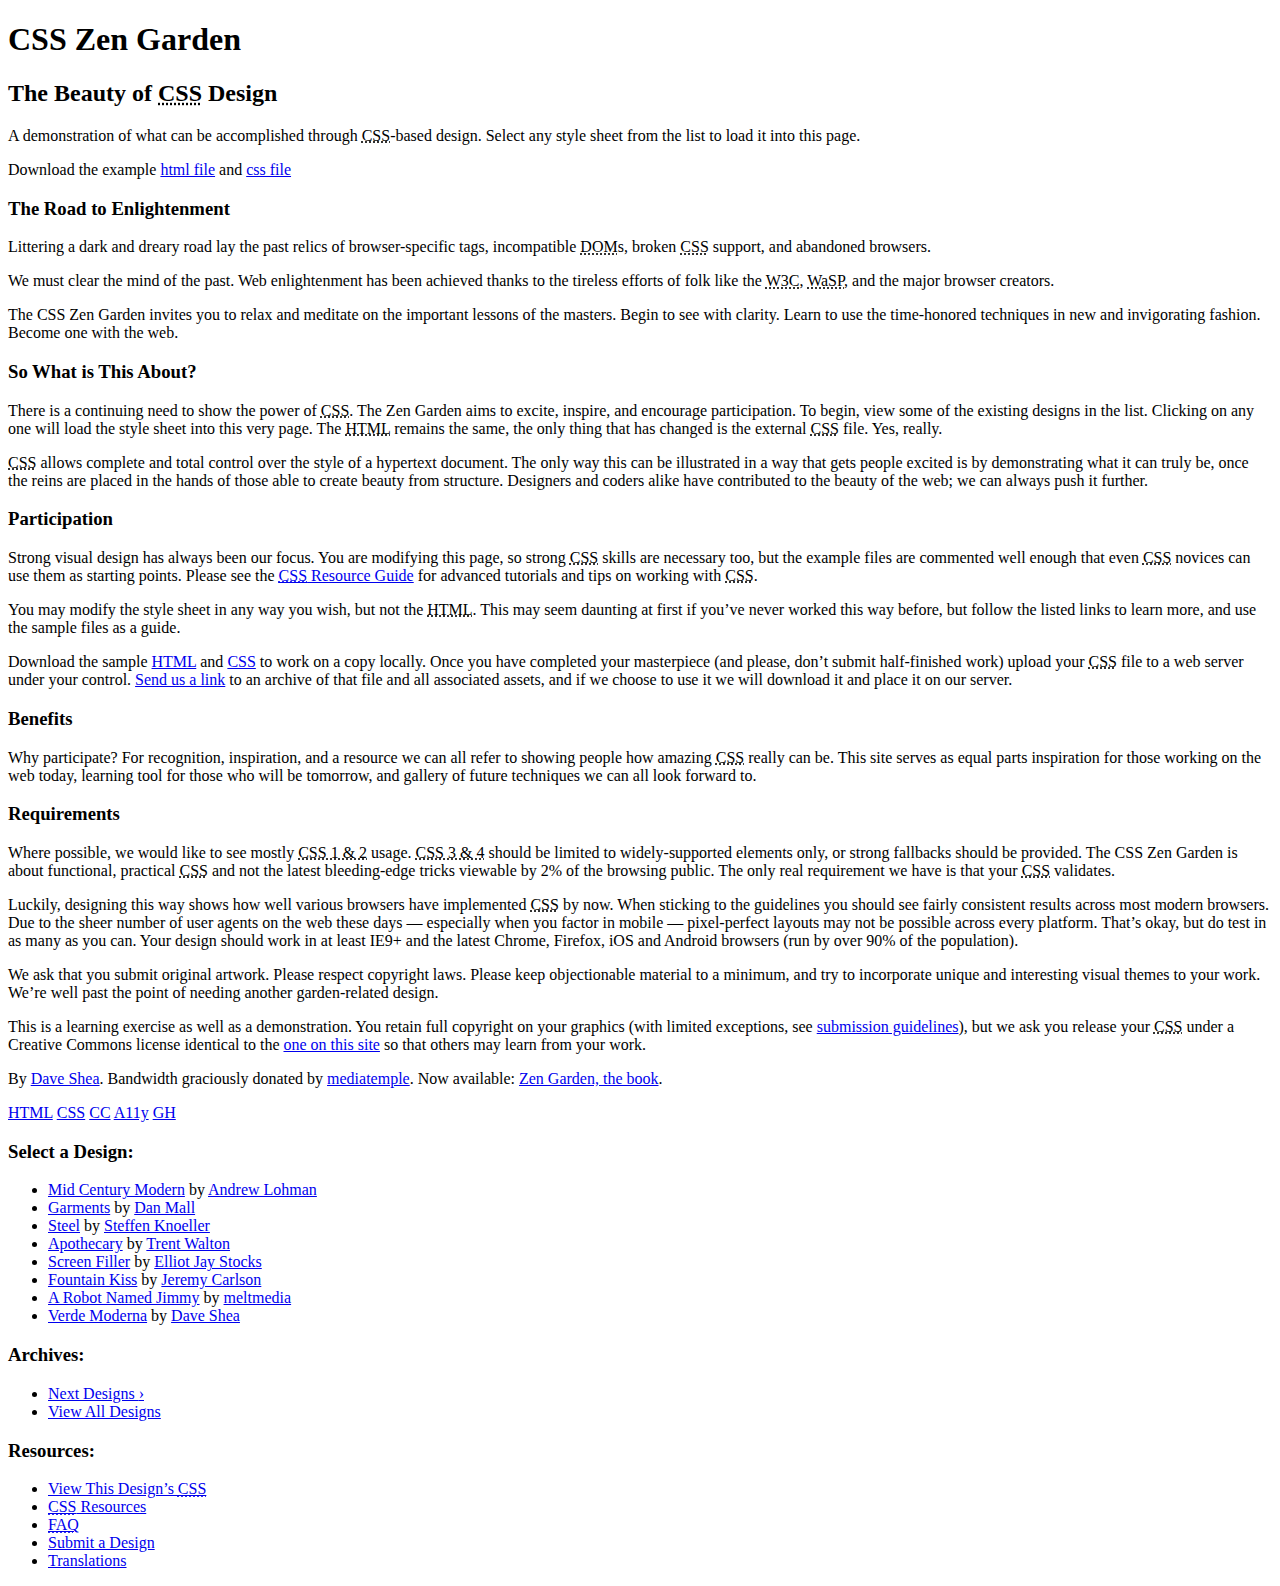
==== index.html @ 23081488 "Create index.html" ====
<!DOCTYPE html>
<html lang="en">
<head>
	<meta charset="utf-8">
	<title>CSS Zen Garden: The Beauty of CSS Design</title>

	<link rel="stylesheet" media="screen" href="style.css?v=8may2013">
	<link rel="alternate" type="application/rss+xml" title="RSS" href="http://www.csszengarden.com/zengarden.xml">

	<meta name="viewport" content="width=device-width, initial-scale=1.0">
	<meta name="author" content="Dave Shea">
	<meta name="description" content="A demonstration of what can be accomplished visually through CSS-based design.">
	<meta name="robots" content="all">



	
	
	
</head>

<!--



	View source is a feature, not a bug. Thanks for your curiosity and
	interest in participating!

	Here are the submission guidelines for the new and improved csszengarden.com:

	- CSS3? Of course! Prefix for ALL browsers where necessary.
	- go responsive; test your layout at multiple screen sizes.
	- your browser testing baseline: IE9+, recent Chrome/Firefox/Safari, and iOS/Android
	- Graceful degradation is acceptable, and in fact highly encouraged.
	- use classes for styling. Don't use ids.
	- web fonts are cool, just make sure you have a license to share the files. Hosted 
	  services that are applied via the CSS file (ie. Google Fonts) will work fine, but
	  most that require custom HTML won't. TypeKit is supported, see the readme on this
	  page for usage instructions: https://github.com/mezzoblue/csszengarden.com/

	And a few tips on building your CSS file:

	- use :first-child, :last-child and :nth-child to get at non-classed elements
	- use ::before and ::after to create pseudo-elements for extra styling
	- use multiple background images to apply as many as you need to any element
	- use the Kellum Method for image replacement, if still needed. http://goo.gl/GXxdI
	- don't rely on the extra divs at the bottom. Use ::before and ::after instead.

		
-->

<body id="css-zen-garden">
<div class="page-wrapper">

	<section class="intro" id="zen-intro">
		<header role="banner">
			<h1>CSS Zen Garden</h1>
			<h2>The Beauty of <abbr title="Cascading Style Sheets">CSS</abbr> Design</h2>
		</header>

		<div class="summary" id="zen-summary" role="article">
			<p>A demonstration of what can be accomplished through <abbr title="Cascading Style Sheets">CSS</abbr>-based design. Select any style sheet from the list to load it into this page.</p>
			<p>Download the example <a href="/examples/index" title="This page's source HTML code, not to be modified.">html file</a> and <a href="/examples/style.css" title="This page's sample CSS, the file you may modify.">css file</a></p>
		</div>

		<div class="preamble" id="zen-preamble" role="article">
			<h3>The Road to Enlightenment</h3>
			<p>Littering a dark and dreary road lay the past relics of browser-specific tags, incompatible <abbr title="Document Object Model">DOM</abbr>s, broken <abbr title="Cascading Style Sheets">CSS</abbr> support, and abandoned browsers.</p>
			<p>We must clear the mind of the past. Web enlightenment has been achieved thanks to the tireless efforts of folk like the <abbr title="World Wide Web Consortium">W3C</abbr>, <abbr title="Web Standards Project">WaSP</abbr>, and the major browser creators.</p>
			<p>The CSS Zen Garden invites you to relax and meditate on the important lessons of the masters. Begin to see with clarity. Learn to use the time-honored techniques in new and invigorating fashion. Become one with the web.</p>
		</div>
	</section>

	<div class="main supporting" id="zen-supporting" role="main">
		<div class="explanation" id="zen-explanation" role="article">
			<h3>So What is This About?</h3>
			<p>There is a continuing need to show the power of <abbr title="Cascading Style Sheets">CSS</abbr>. The Zen Garden aims to excite, inspire, and encourage participation. To begin, view some of the existing designs in the list. Clicking on any one will load the style sheet into this very page. The <abbr title="HyperText Markup Language">HTML</abbr> remains the same, the only thing that has changed is the external <abbr title="Cascading Style Sheets">CSS</abbr> file. Yes, really.</p>
			<p><abbr title="Cascading Style Sheets">CSS</abbr> allows complete and total control over the style of a hypertext document. The only way this can be illustrated in a way that gets people excited is by demonstrating what it can truly be, once the reins are placed in the hands of those able to create beauty from structure. Designers and coders alike have contributed to the beauty of the web; we can always push it further.</p>
		</div>

		<div class="participation" id="zen-participation" role="article">
			<h3>Participation</h3>
			<p>Strong visual design has always been our focus. You are modifying this page, so strong <abbr title="Cascading Style Sheets">CSS</abbr> skills are necessary too, but the example files are commented well enough that even <abbr title="Cascading Style Sheets">CSS</abbr> novices can use them as starting points. Please see the <a href="http://www.mezzoblue.com/zengarden/resources/" title="A listing of CSS-related resources"><abbr title="Cascading Style Sheets">CSS</abbr> Resource Guide</a> for advanced tutorials and tips on working with <abbr title="Cascading Style Sheets">CSS</abbr>.</p>
			<p>You may modify the style sheet in any way you wish, but not the <abbr title="HyperText Markup Language">HTML</abbr>. This may seem daunting at first if you&#8217;ve never worked this way before, but follow the listed links to learn more, and use the sample files as a guide.</p>
			<p>Download the sample <a href="/examples/index" title="This page's source HTML code, not to be modified.">HTML</a> and <a href="/examples/style.css" title="This page's sample CSS, the file you may modify.">CSS</a> to work on a copy locally. Once you have completed your masterpiece (and please, don&#8217;t submit half-finished work) upload your <abbr title="Cascading Style Sheets">CSS</abbr> file to a web server under your control. <a href="http://www.mezzoblue.com/zengarden/submit/" title="Use the contact form to send us your CSS file">Send us a link</a> to an archive of that file and all associated assets, and if we choose to use it we will download it and place it on our server.</p>
		</div>

		<div class="benefits" id="zen-benefits" role="article">
			<h3>Benefits</h3>
			<p>Why participate? For recognition, inspiration, and a resource we can all refer to showing people how amazing <abbr title="Cascading Style Sheets">CSS</abbr> really can be. This site serves as equal parts inspiration for those working on the web today, learning tool for those who will be tomorrow, and gallery of future techniques we can all look forward to.</p>
		</div>

		<div class="requirements" id="zen-requirements" role="article">
			<h3>Requirements</h3>
			<p>Where possible, we would like to see mostly <abbr title="Cascading Style Sheets, levels 1 and 2">CSS 1 &amp; 2</abbr> usage. <abbr title="Cascading Style Sheets, levels 3 and 4">CSS 3 &amp; 4</abbr> should be limited to widely-supported elements only, or strong fallbacks should be provided. The CSS Zen Garden is about functional, practical <abbr title="Cascading Style Sheets">CSS</abbr> and not the latest bleeding-edge tricks viewable by 2% of the browsing public. The only real requirement we have is that your <abbr title="Cascading Style Sheets">CSS</abbr> validates.</p>
			<p>Luckily, designing this way shows how well various browsers have implemented <abbr title="Cascading Style Sheets">CSS</abbr> by now. When sticking to the guidelines you should see fairly consistent results across most modern browsers. Due to the sheer number of user agents on the web these days &#8212; especially when you factor in mobile &#8212; pixel-perfect layouts may not be possible across every platform. That&#8217;s okay, but do test in as many as you can. Your design should work in at least IE9+ and the latest Chrome, Firefox, iOS and Android browsers (run by over 90% of the population).</p>
			<p>We ask that you submit original artwork. Please respect copyright laws. Please keep objectionable material to a minimum, and try to incorporate unique and interesting visual themes to your work. We&#8217;re well past the point of needing another garden-related design.</p>
			<p>This is a learning exercise as well as a demonstration. You retain full copyright on your graphics (with limited exceptions, see <a href="http://www.mezzoblue.com/zengarden/submit/guidelines/">submission guidelines</a>), but we ask you release your <abbr title="Cascading Style Sheets">CSS</abbr> under a Creative Commons license identical to the <a href="http://creativecommons.org/licenses/by-nc-sa/3.0/" title="View the Zen Garden's license information.">one on this site</a> so that others may learn from your work.</p>
			<p role="contentinfo">By <a href="http://www.mezzoblue.com/">Dave Shea</a>. Bandwidth graciously donated by <a href="http://www.mediatemple.net/">mediatemple</a>. Now available: <a href="http://www.amazon.com/exec/obidos/ASIN/0321303474/mezzoblue-20/">Zen Garden, the book</a>.</p>
		</div>

		<footer>
			<a href="http://validator.w3.org/check/referer" title="Check the validity of this site&#8217;s HTML" class="zen-validate-html">HTML</a>
			<a href="http://jigsaw.w3.org/css-validator/check/referer" title="Check the validity of this site&#8217;s CSS" class="zen-validate-css">CSS</a>
			<a href="http://creativecommons.org/licenses/by-nc-sa/3.0/" title="View the Creative Commons license of this site: Attribution-NonCommercial-ShareAlike." class="zen-license">CC</a>
			<a href="http://mezzoblue.com/zengarden/faq/#aaa" title="Read about the accessibility of this site" class="zen-accessibility">A11y</a>
			<a href="https://github.com/mezzoblue/csszengarden.com" title="Fork this site on Github" class="zen-github">GH</a>
		</footer>

	</div>


	<aside class="sidebar" role="complementary">
		<div class="wrapper">

			<div class="design-selection" id="design-selection">
				<h3 class="select">Select a Design:</h3>
				<nav role="navigation">
					<ul>
					<li>
						<a href="/221/" class="design-name">Mid Century Modern</a> by						<a href="http://andrewlohman.com/" class="designer-name">Andrew Lohman</a>
					</li>					<li>
						<a href="/220/" class="design-name">Garments</a> by						<a href="http://danielmall.com/" class="designer-name">Dan Mall</a>
					</li>					<li>
						<a href="/219/" class="design-name">Steel</a> by						<a href="http://steffen-knoeller.de" class="designer-name">Steffen Knoeller</a>
					</li>					<li>
						<a href="/218/" class="design-name">Apothecary</a> by						<a href="http://trentwalton.com" class="designer-name">Trent Walton</a>
					</li>					<li>
						<a href="/217/" class="design-name">Screen Filler</a> by						<a href="http://elliotjaystocks.com/" class="designer-name">Elliot Jay Stocks</a>
					</li>					<li>
						<a href="/216/" class="design-name">Fountain Kiss</a> by						<a href="http://jeremycarlson.com" class="designer-name">Jeremy Carlson</a>
					</li>					<li>
						<a href="/215/" class="design-name">A Robot Named Jimmy</a> by						<a href="http://meltmedia.com/" class="designer-name">meltmedia</a>
					</li>					<li>
						<a href="/214/" class="design-name">Verde Moderna</a> by						<a href="http://www.mezzoblue.com/" class="designer-name">Dave Shea</a>
					</li>					</ul>
				</nav>
			</div>

			<div class="design-archives" id="design-archives">
				<h3 class="archives">Archives:</h3>
				<nav role="navigation">
					<ul>
						<li class="next">
							<a href="/214/page1">
								Next Designs <span class="indicator">&rsaquo;</span>
							</a>
						</li>
						<li class="viewall">
							<a href="http://www.mezzoblue.com/zengarden/alldesigns/" title="View every submission to the Zen Garden.">
								View All Designs							</a>
						</li>
					</ul>
				</nav>
			</div>

			<div class="zen-resources" id="zen-resources">
				<h3 class="resources">Resources:</h3>
				<ul>
					<li class="view-css">
						<a href="style.css" title="View the source CSS file of the currently-viewed design.">
							View This Design&#8217;s <abbr title="Cascading Style Sheets">CSS</abbr>						</a>
					</li>
					<li class="css-resources">
						<a href="http://www.mezzoblue.com/zengarden/resources/" title="Links to great sites with information on using CSS.">
							<abbr title="Cascading Style Sheets">CSS</abbr> Resources						</a>
					</li>
					<li class="zen-faq">
						<a href="http://www.mezzoblue.com/zengarden/faq/" title="A list of Frequently Asked Questions about the Zen Garden.">
							<abbr title="Frequently Asked Questions">FAQ</abbr>						</a>
					</li>
					<li class="zen-submit">
						<a href="http://www.mezzoblue.com/zengarden/submit/" title="Send in your own CSS file.">
							Submit a Design						</a>
					</li>
					<li class="zen-translations">
						<a href="http://www.mezzoblue.com/zengarden/translations/" title="View translated versions of this page.">
							Translations						</a>
					</li>
				</ul>
			</div>
		</div>
	</aside>


</div>

<!--

	These superfluous divs/spans were originally provided as catch-alls to add extra imagery.
	These days we have full ::before and ::after support, favour using those instead.
	These only remain for historical design compatibility. They might go away one day.
		
-->
<div class="extra1" role="presentation"></div><div class="extra2" role="presentation"></div><div class="extra3" role="presentation"></div>
<div class="extra4" role="presentation"></div><div class="extra5" role="presentation"></div><div class="extra6" role="presentation"></div>

</body>
</html>
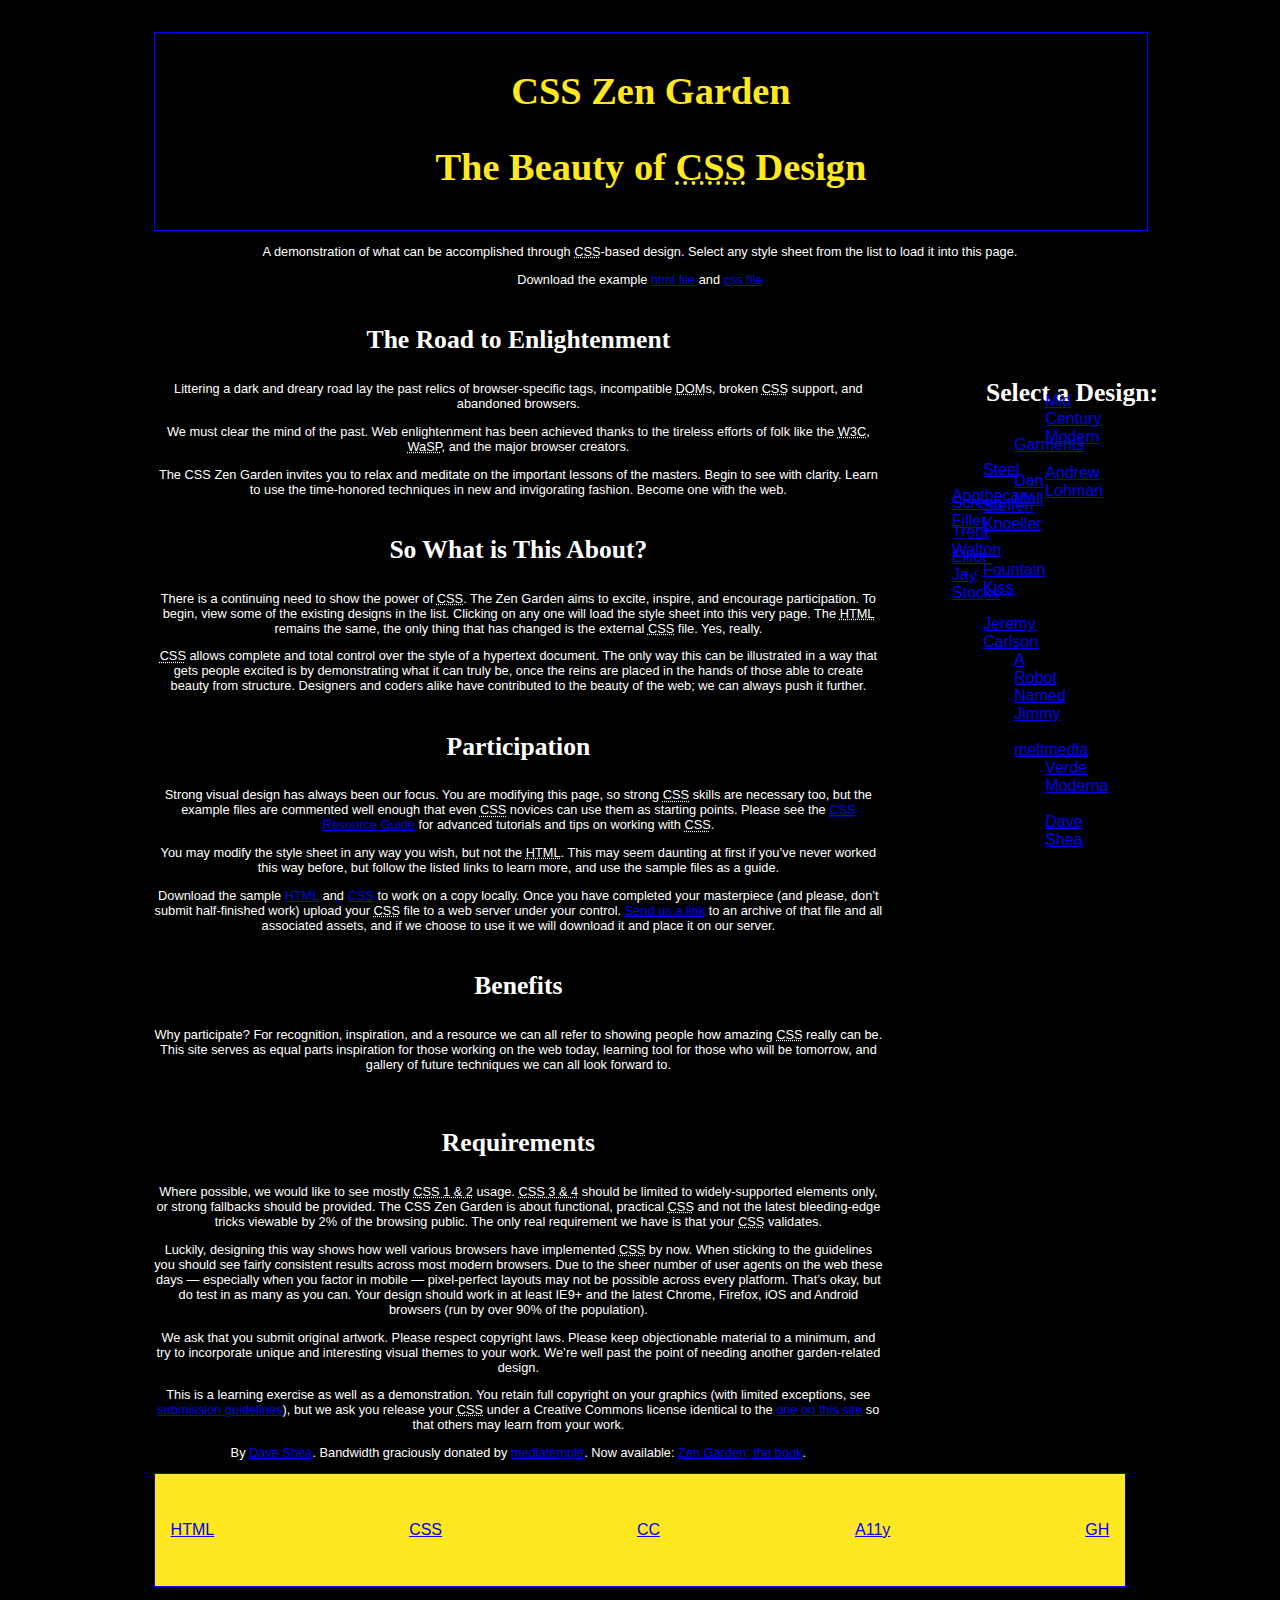
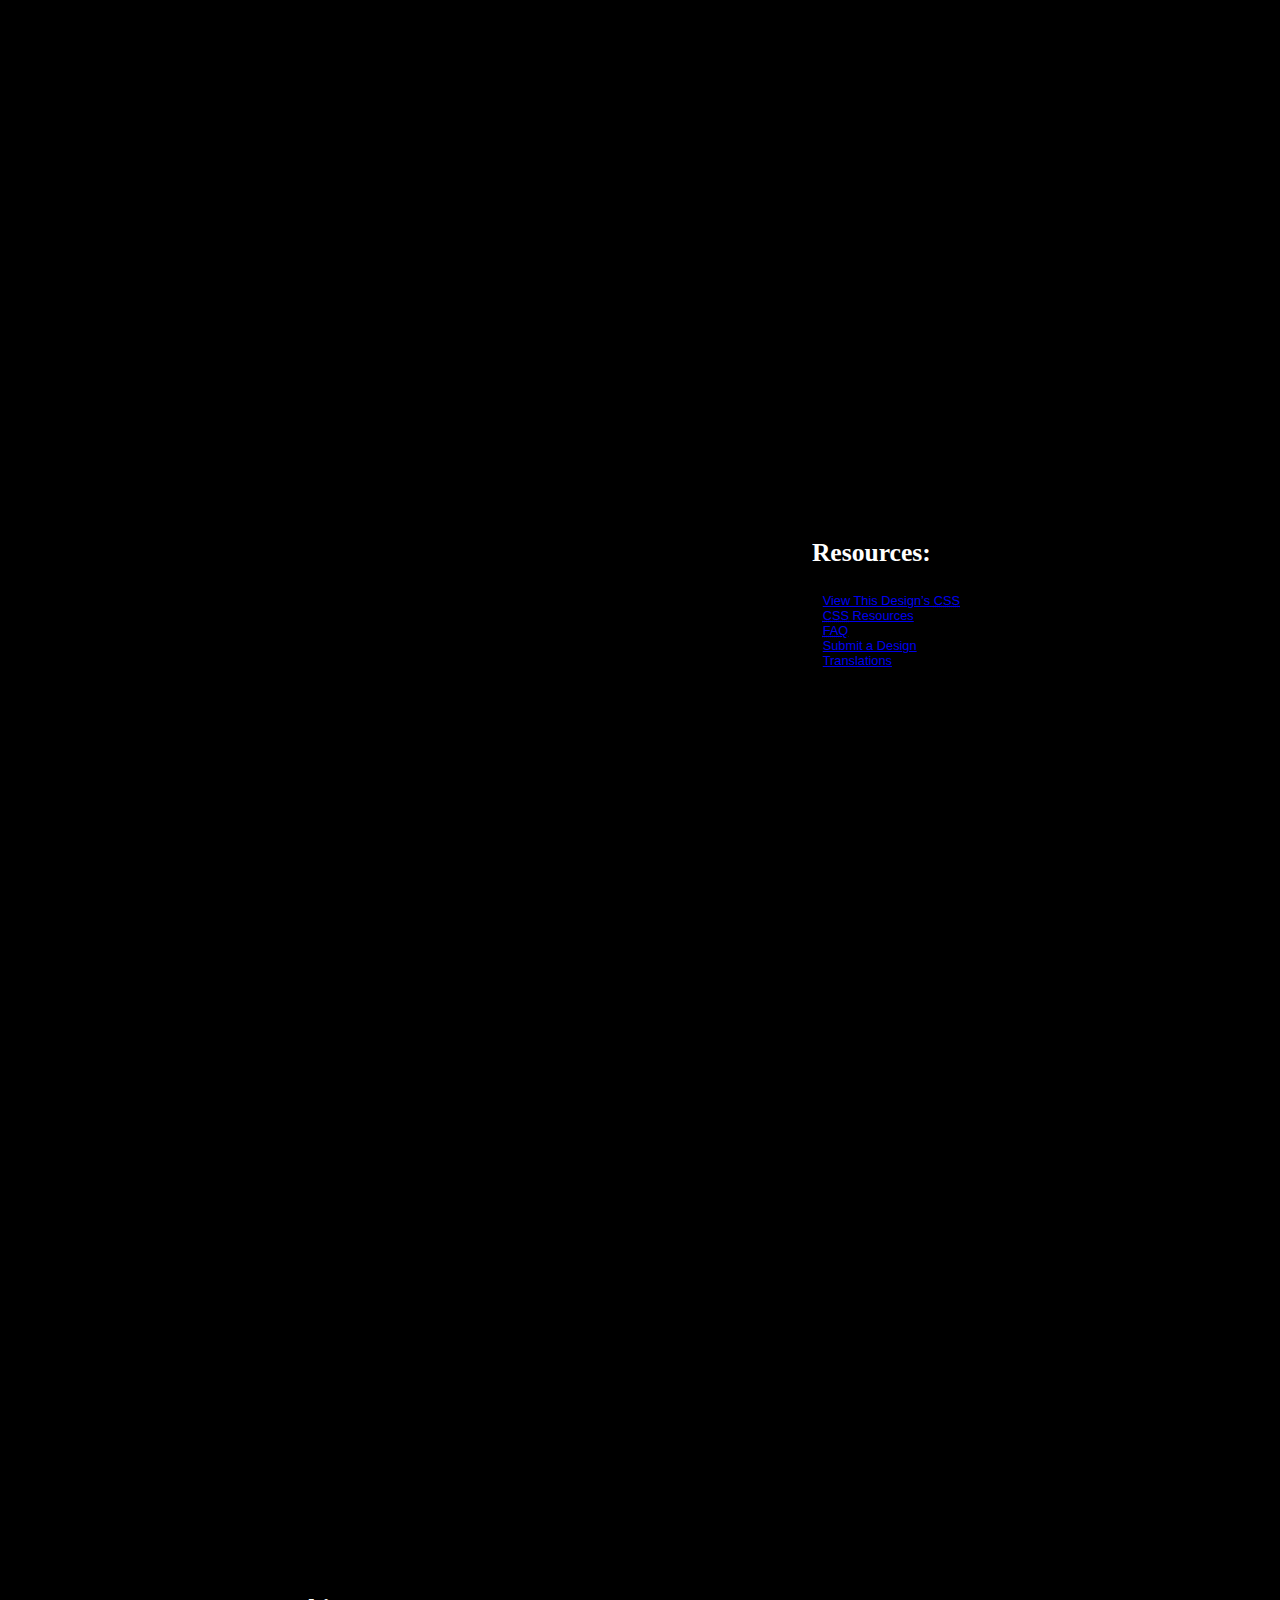
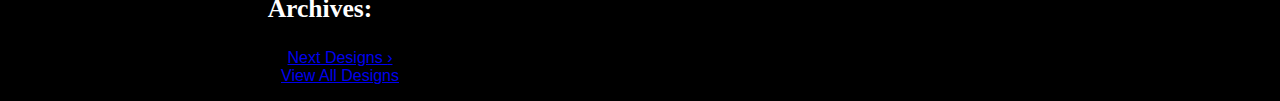
==== commit 8aff107f: "update on code design" ====
--- a/index.html
+++ b/index.html
@@ -4,7 +4,7 @@
 	<meta charset="utf-8">
 	<title>CSS Zen Garden: The Beauty of CSS Design</title>
 
-	<link rel="stylesheet" media="screen" href="style.css?v=8may2013">
+	<link rel="stylesheet" media="screen" href="style.css">
 	<link rel="alternate" type="application/rss+xml" title="RSS" href="http://www.csszengarden.com/zengarden.xml">
 
 	<meta name="viewport" content="width=device-width, initial-scale=1.0">
--- a/style.css
+++ b/style.css
@@ -0,0 +1,453 @@
+@font-face {
+  font-family: "STARWARS";
+  src: url("https://cdn.glitch.com/26ad7e79-28a7-495c-bcd3-05f5337ba78c%2FSTARWARS.ttf?v=1614045705402");
+  font-weight: normal;
+  font-style: normal;
+}
+
+body {
+  font-family: "STARWARS", sans-serif;
+  margin: 2em;
+  background-color: #000000;
+}
+
+h1, h2 {
+  font-family: "STARWARS", serif;
+  text-align: center;
+  color: #ffe81f;
+  font-size: 3vw;
+}
+
+h3 {
+  font-family: "STARWARS", serif;
+  text-align: center;
+  color: #ffffff;
+  font-size: 2vw;
+}
+
+p {
+  font-family: "STARWARS", sans-serif;
+  text-align: center;
+  color: #ffffff;
+  font-size: 1vw;
+}
+
+.page-wrapper {
+  width: 80%;
+  margin: auto;
+  display: -ms-grid;
+  display: grid;
+  -ms-grid-columns: 25% 25% 25% 25%;
+      grid-template-columns: 25% 25% 25% 25%;
+  -ms-grid-rows: auto;
+      grid-template-rows: auto;
+}
+
+.intro {
+  -ms-grid-row: 1;
+  -ms-grid-row-span: 1;
+  -ms-grid-column: 1;
+  -ms-grid-column-span: 4;
+  grid-area: 1/1/2/5;
+  display: -ms-grid;
+  display: grid;
+  -ms-grid-columns: 50% 50%;
+      grid-template-columns: 50% 50%;
+  -ms-grid-rows: auto;
+      grid-template-rows: auto;
+}
+
+header {
+  width: 100%;
+  background-color: #000000;
+  border: 1px solid;
+  border-color: #0000ff;
+  padding: 10px;
+  -ms-grid-row: 1;
+  -ms-grid-row-span: 1;
+  -ms-grid-column: 1;
+  -ms-grid-column-span: 2;
+  grid-area: 1/1/2/3;
+}
+
+.summary {
+  -ms-grid-row: 2;
+  -ms-grid-row-span: 1;
+  -ms-grid-column: 1;
+  -ms-grid-column-span: 2;
+  grid-area: 2/1/3/3;
+}
+
+.preamble {
+  -ms-grid-row: 3;
+  -ms-grid-row-span: 1;
+  -ms-grid-column: 1;
+  -ms-grid-column-span: 1;
+  grid-area: 3/1/4/2;
+}
+
+.zen-resources {
+  position: absolute;
+  right: 25%;
+  top: 31em;
+  font-size: 1vw;
+}
+
+.main {
+  -ms-grid-row: 2;
+  -ms-grid-row-span: 1;
+  -ms-grid-column: 1;
+  -ms-grid-column-span: 4;
+  grid-area: 2/1/3/5;
+  display: -ms-grid;
+  display: grid;
+  -ms-grid-columns: 50% 50%;
+      grid-template-columns: 50% 50%;
+  -ms-grid-rows: auto;
+      grid-template-rows: auto;
+}
+
+.explanation {
+  -ms-grid-row: 1;
+  -ms-grid-row-span: 1;
+  -ms-grid-column: 1;
+  -ms-grid-column-span: 2;
+  grid-area: 1/1/2/3;
+}
+
+.explanation::after {
+  background-image: url("vader.jpg");
+}
+
+.participation {
+  -ms-grid-row: 2;
+  -ms-grid-row-span: 1;
+  -ms-grid-column: 1;
+  -ms-grid-column-span: 2;
+  grid-area: 2/1/3/3;
+}
+
+.benefits {
+  -ms-grid-row: 3;
+  -ms-grid-row-span: 1;
+  -ms-grid-column: 1;
+  -ms-grid-column-span: 2;
+  grid-area: 3/1/4/3;
+}
+
+.benefits::after {
+  content: url(https://freesvg.org/img/ufo_web_factory_startoy.png);
+}
+
+.requirements {
+  -ms-grid-row: 4;
+  -ms-grid-row-span: 1;
+  -ms-grid-column: 1;
+  -ms-grid-column-span: 2;
+  grid-area: 4/1/5/3;
+}
+
+footer {
+  -ms-grid-row: 5;
+  -ms-grid-row-span: 1;
+  -ms-grid-column: 1;
+  -ms-grid-column-span: 2;
+  grid-area: 5/1/6/3;
+  background-color: #ffe81f;
+  color: #0000ff;
+  height: 5em;
+  border: 1px solid;
+  border-color: #0000ff;
+  display: -webkit-box;
+  display: -ms-flexbox;
+  display: flex;
+  -ms-flex-wrap: nowrap;
+      flex-wrap: nowrap;
+  -webkit-box-align: center;
+      -ms-flex-align: center;
+          align-items: center;
+  -webkit-box-pack: justify;
+      -ms-flex-pack: justify;
+          justify-content: space-between;
+  padding: 1em;
+}
+
+/*.sidebar::before{
+  
+  position: sticky;
+  bottom:0%;
+  content: url(https://freesvg.org/img/death-star-bold.png);
+
+  
+}*/
+.wrapper {
+  -ms-grid-row: 4;
+  -ms-grid-row-span: 1;
+  -ms-grid-column: 1;
+  -ms-grid-column-span: 4;
+  grid-area: 4/1/5/5;
+}
+
+.design-selection {
+  position: absolute;
+  width: 100%;
+}
+
+.design-selection nav ul {
+  display: -ms-grid;
+  display: grid;
+  -ms-grid-columns:  11.11% 11.11% 11.11% 11.11%  11.11% 11.11% 11.11% 11.11% 11.11%;
+      grid-template-columns: repeat(9, 11.11%);
+  -ms-grid-rows: auto;
+      grid-template-rows: repeat(5, 20%);
+  -webkit-box-align: center;
+      -ms-flex-align: center;
+          align-items: center;
+}
+
+/*.select{
+  grid-area: 1/4/2/7;
+}*/
+.design-selection li:nth-child(1) {
+  -ms-grid-row: 5;
+  -ms-grid-row-span: 1;
+  -ms-grid-column: 1;
+  -ms-grid-column-span: 1;
+  grid-area: 5/1/6/2;
+}
+
+.design-selection li:nth-child(2) {
+  -ms-grid-row: 2;
+  -ms-grid-row-span: 1;
+  -ms-grid-column: 4;
+  -ms-grid-column-span: 1;
+  grid-area: 2/4/3/5;
+}
+
+.design-selection li:nth-child(3) {
+  -ms-grid-row: 3;
+  -ms-grid-row-span: 1;
+  -ms-grid-column: 3;
+  -ms-grid-column-span: 1;
+  grid-area: 3/3/4/4;
+}
+
+.design-selection li:nth-child(4) {
+  -ms-grid-row: 2;
+  -ms-grid-row-span: 1;
+  -ms-grid-column: 4;
+  -ms-grid-column-span: 1;
+  grid-area: 2/4/3/5;
+}
+
+.design-selection li:nth-child(5) {
+  -ms-grid-row: 2;
+  -ms-grid-row-span: 1;
+  -ms-grid-column: 6;
+  -ms-grid-column-span: 1;
+  grid-area: 2/6/3/7;
+}
+
+.design-selection li:nth-child(6) {
+  -ms-grid-row: 3;
+  -ms-grid-row-span: 1;
+  -ms-grid-column: 7;
+  -ms-grid-column-span: 1;
+  grid-area: 3/7/4/8;
+}
+
+.design-selection li:nth-child(7) {
+  -ms-grid-row: 4;
+  -ms-grid-row-span: 1;
+  -ms-grid-column: 8;
+  -ms-grid-column-span: 1;
+  grid-area: 4/8/5/9;
+}
+
+.design-selection li:nth-child(8) {
+  -ms-grid-row: 5;
+  -ms-grid-row-span: 1;
+  -ms-grid-column: 9;
+  -ms-grid-column-span: 1;
+  grid-area: 5/9/6/10;
+}
+
+.design-archives {
+  position: absolute;
+  width: 100%;
+  top: 210em;
+  text-align: center;
+}
+
+@media (min-width: 40em) {
+  .intro {
+    display: -ms-grid;
+    display: grid;
+    -ms-grid-columns: auto;
+        grid-template-columns: repeat(4, 25%);
+    -ms-grid-rows: auto;
+        grid-template-rows: auto;
+  }
+  header {
+    -ms-grid-row: 1;
+    -ms-grid-row-span: 1;
+    -ms-grid-column: 1;
+    -ms-grid-column-span: 4;
+    grid-area: 1/1/2/5;
+  }
+  .summary {
+    -ms-grid-row: 2;
+    -ms-grid-row-span: 1;
+    -ms-grid-column: 1;
+    -ms-grid-column-span: 4;
+    grid-area: 2/1/3/5;
+  }
+  .preamble {
+    -ms-grid-row: 3;
+    -ms-grid-row-span: 1;
+    -ms-grid-column: 1;
+    -ms-grid-column-span: 3;
+    grid-area: 3/1/4/4;
+  }
+  .main {
+    -ms-grid-row: 2;
+    -ms-grid-row-span: 1;
+    -ms-grid-column: 1;
+    -ms-grid-column-span: 4;
+    grid-area: 2/1/3/5;
+    display: -ms-grid;
+    display: grid;
+    -ms-grid-columns: auto;
+        grid-template-columns: repeat(4, 25%);
+    -ms-grid-rows: auto;
+        grid-template-rows: auto;
+  }
+  .explanation {
+    -ms-grid-row: 1;
+    -ms-grid-row-span: 1;
+    -ms-grid-column: 1;
+    -ms-grid-column-span: 3;
+    grid-area: 1/1/2/4;
+  }
+  .participation {
+    -ms-grid-row: 2;
+    -ms-grid-row-span: 1;
+    -ms-grid-column: 1;
+    -ms-grid-column-span: 3;
+    grid-area: 2/1/3/4;
+  }
+  .benefits {
+    -ms-grid-row: 3;
+    -ms-grid-row-span: 1;
+    -ms-grid-column: 1;
+    -ms-grid-column-span: 3;
+    grid-area: 3/1/4/4;
+  }
+  .requirements {
+    -ms-grid-row: 4;
+    -ms-grid-row-span: 1;
+    -ms-grid-column: 1;
+    -ms-grid-column-span: 3;
+    grid-area: 4/1/5/4;
+  }
+  footer {
+    -ms-grid-row: 5;
+    -ms-grid-row-span: 1;
+    -ms-grid-column: 1;
+    -ms-grid-column-span: 4;
+    grid-area: 5/1/6/5;
+  }
+  .design-archives {
+    top: 198em;
+    left: -20em;
+  }
+  .zen-resources {
+    top: 165em;
+  }
+  .wrapper::after {
+    position: absolute;
+    top: 31%;
+    right: 0%;
+    z-index: -5;
+    content: url(https://freesvg.org/img/death-star-bold.png);
+  }
+  .design-selection {
+    position: absolute;
+    width: 25%;
+    top: 22em;
+    right: 3em;
+  }
+  .design-selection ul {
+    -webkit-box-align: center;
+        -ms-flex-align: center;
+            align-items: center;
+    -webkit-box-pack: center;
+        -ms-flex-pack: center;
+            justify-content: center;
+    display: -ms-grid;
+    display: grid;
+    -ms-grid-columns: auto;
+        grid-template-columns: auto;
+    -ms-grid-rows: auto;
+        grid-template-rows: auto;
+    max-height: 10vw;
+    width: auto;
+  }
+  .design-selection li:nth-child(1) {
+    -ms-grid-row: 1;
+    -ms-grid-row-span: 1;
+    -ms-grid-column: 4;
+    -ms-grid-column-span: 2;
+    grid-area: 1/4/2/6;
+  }
+  .design-selection li:nth-child(2) {
+    -ms-grid-row: 2;
+    -ms-grid-row-span: 1;
+    -ms-grid-column: 3;
+    -ms-grid-column-span: 1;
+    grid-area: 2/3/3/4;
+  }
+  .design-selection li:nth-child(3) {
+    -ms-grid-row: 3;
+    -ms-grid-row-span: 1;
+    -ms-grid-column: 2;
+    -ms-grid-column-span: 1;
+    grid-area: 3/2/4/3;
+  }
+  .design-selection li:nth-child(4) {
+    -ms-grid-row: 4;
+    -ms-grid-row-span: 1;
+    -ms-grid-column: 1;
+    -ms-grid-column-span: 1;
+    grid-area: 4/1/5/2;
+  }
+  .design-selection li:nth-child(5) {
+    -ms-grid-row: 5;
+    -ms-grid-row-span: 1;
+    -ms-grid-column: 1;
+    -ms-grid-column-span: 1;
+    grid-area: 5/1/6/2;
+  }
+  .design-selection li:nth-child(6) {
+    -ms-grid-row: 6;
+    -ms-grid-row-span: 1;
+    -ms-grid-column: 2;
+    -ms-grid-column-span: 1;
+    grid-area: 6/2/7/3;
+  }
+  .design-selection li:nth-child(7) {
+    -ms-grid-row: 7;
+    -ms-grid-row-span: 1;
+    -ms-grid-column: 3;
+    -ms-grid-column-span: 1;
+    grid-area: 7/3/8/4;
+  }
+  .design-selection li:nth-child(8) {
+    -ms-grid-row: 8;
+    -ms-grid-row-span: 1;
+    -ms-grid-column: 4;
+    -ms-grid-column-span: 1;
+    grid-area: 8/4/9/5;
+  }
+}
+/*# sourceMappingURL=style.css.map */